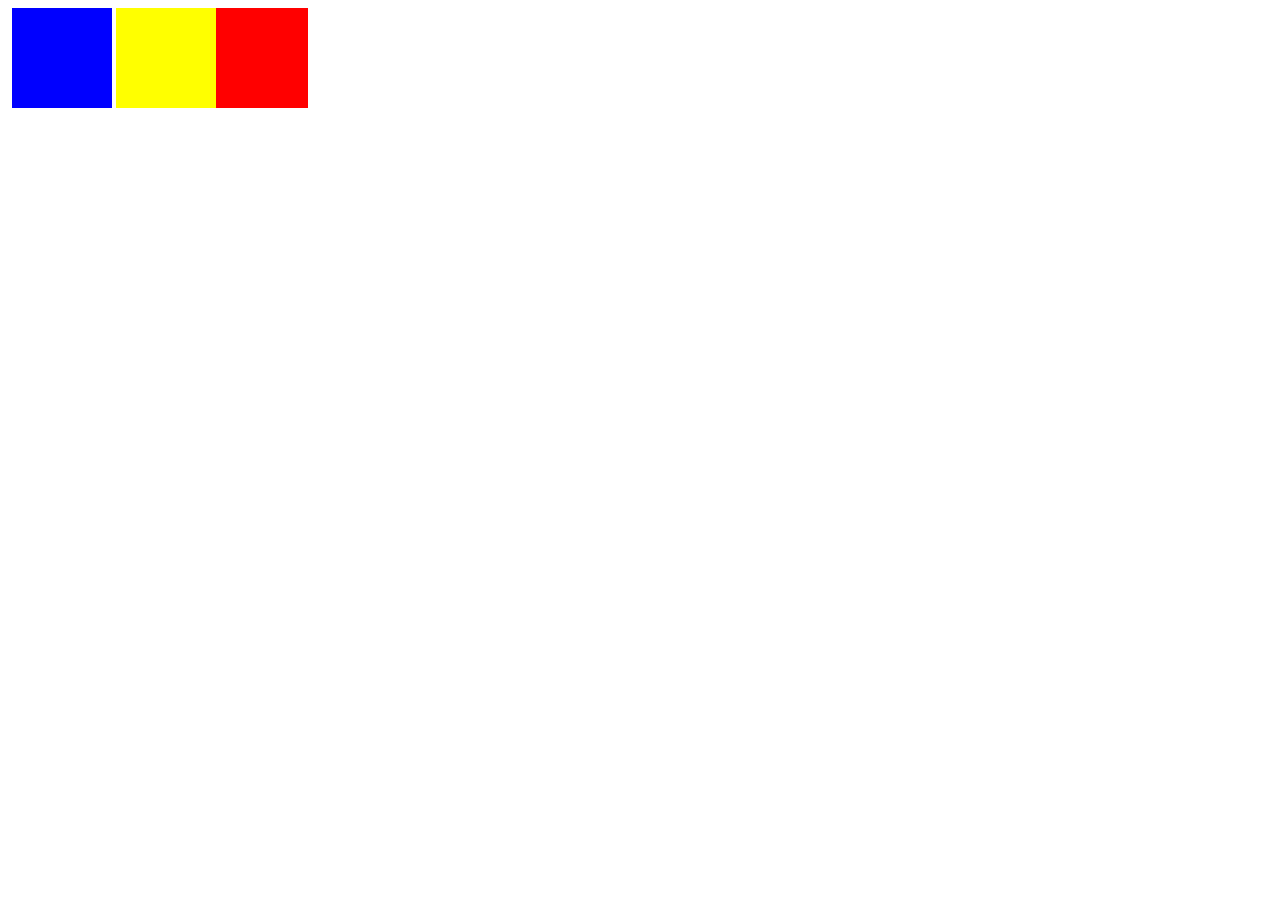
==== CSS - position/index.html @ 763b2972 "Display property, Css Static and Relative Positioning" ====
<!DOCTYPE html>
<html lang="en">
<head>
    <meta charset="UTF-8">
    <meta http-equiv="X-UA-Compatible" content="IE=edge">
    <meta name="viewport" content="width=device-width, initial-scale=1.0">
    <title>Document</title>
    <style>
        /* .red {
            background-color: red;
            height: 100px;
            left: 200px;
            position: relative;
            width: 100px;
        }
        .blue {
            background-color: blue;
            bottom: 100px;
            height: 100px;
            position: relative;
            width: 100px;
        }
        .yellow {
            background-color: yellow;
            bottom: 200px;
            height: 100px;
            left: 100px;
            position: relative;
            width: 100px;
        } */
        .red {
            background-color: red;
            display: inline-block;
            height: 100px;
            margin: 0;
            position: relative;
            left: 200px;
            width: 100px;
        }
        .blue {
            background-color: blue;
            display: inline-block;
            height: 100px;
            margin: 0;
            position: relative;
            right: 100px;
            width: 100px;
        }
        .yellow {
            background-color: yellow;
            display: inline-block;
            height: 100px;
            margin: 0;
            padding: 0;
            position: relative;
            right: 100px;
            width: 100px;
        }
    </style>
</head>
<body>
    <div class="red"></div>
    <div class="blue"></div>
    <div class="yellow"></div>
</body>
</html>
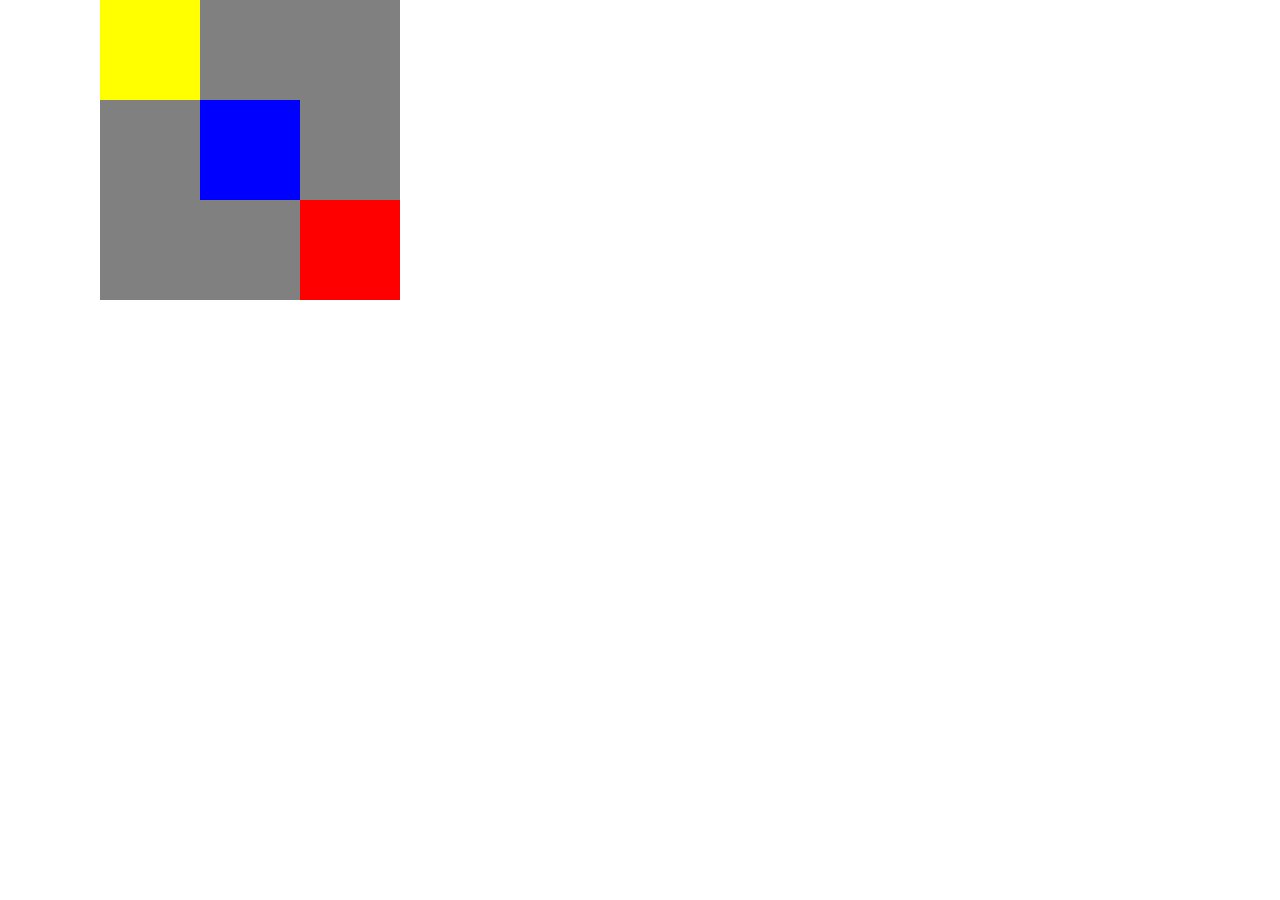
==== commit 9f4c8a51: "Absolute positioning (Parte 2)" ====
--- a/CSS - position/index.html
+++ b/CSS - position/index.html
@@ -6,61 +6,47 @@
     <meta name="viewport" content="width=device-width, initial-scale=1.0">
     <title>Document</title>
     <style>
-        /* .red {
+        * {
+            margin: 0;
+            padding: 0;
+        }
+        .container {
+            position: absolute;
+            background-color: grey;
+            margin-left: 100px;
+            height: 300px;
+            width: 300px;
+        }
+        .red {
             background-color: red;
             height: 100px;
+            width: 100px;
+            position: absolute;
             left: 200px;
-            position: relative;
-            width: 100px;
+            top: 200px;
         }
         .blue {
             background-color: blue;
-            bottom: 100px;
             height: 100px;
-            position: relative;
             width: 100px;
+            position: absolute;
+            top: 100px;
+            left: 100px;
         }
         .yellow {
             background-color: yellow;
-            bottom: 200px;
             height: 100px;
-            left: 100px;
-            position: relative;
             width: 100px;
-        } */
-        .red {
-            background-color: red;
-            display: inline-block;
-            height: 100px;
-            margin: 0;
-            position: relative;
-            left: 200px;
-            width: 100px;
-        }
-        .blue {
-            background-color: blue;
-            display: inline-block;
-            height: 100px;
-            margin: 0;
-            position: relative;
-            right: 100px;
-            width: 100px;
-        }
-        .yellow {
-            background-color: yellow;
-            display: inline-block;
-            height: 100px;
-            margin: 0;
-            padding: 0;
-            position: relative;
-            right: 100px;
-            width: 100px;
-        }
+            position: absolute;
+        } 
+
     </style>
 </head>
 <body>
-    <div class="red"></div>
-    <div class="blue"></div>
-    <div class="yellow"></div>
+    <div class="container">
+        <div class="red"></div>
+        <div class="blue"></div>
+        <div class="yellow"></div>
+    </div>
 </body>
 </html>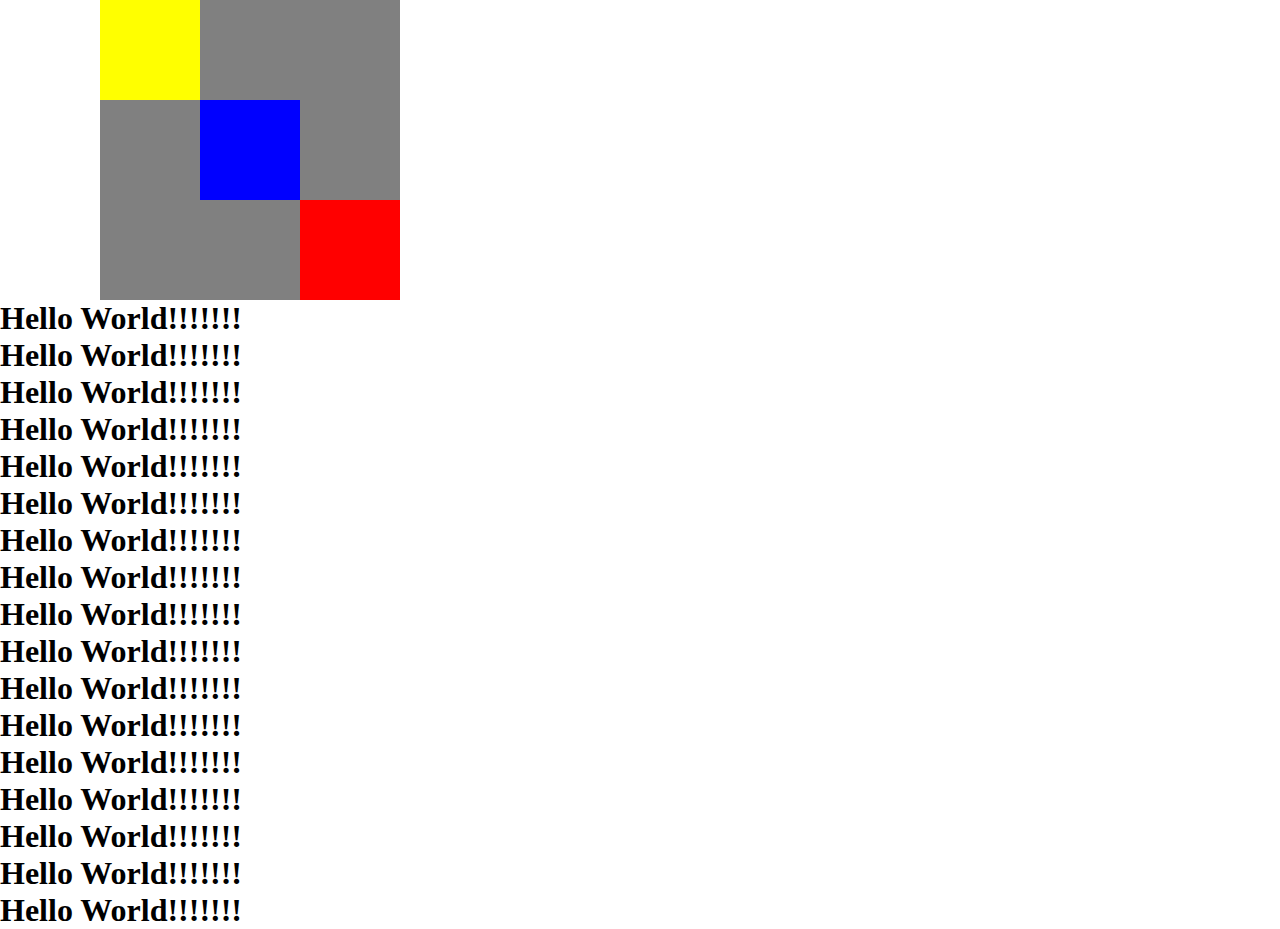
==== commit 259e2cdb: "Fixed positioning" ====
--- a/CSS - position/index.html
+++ b/CSS - position/index.html
@@ -37,8 +37,13 @@
             background-color: yellow;
             height: 100px;
             width: 100px;
-            position: absolute;
-        } 
+            position: fixed;
+            top: 0;
+        }
+        h1{
+            position: relative;
+            top: 300px;
+        }
 
     </style>
 </head>
@@ -48,5 +53,23 @@
         <div class="blue"></div>
         <div class="yellow"></div>
     </div>
+    <h1>Hello World!!!!!!!</h1>
+    <h1>Hello World!!!!!!!</h1>
+    <h1>Hello World!!!!!!!</h1>
+    <h1>Hello World!!!!!!!</h1>
+    <h1>Hello World!!!!!!!</h1>
+    <h1>Hello World!!!!!!!</h1>
+    <h1>Hello World!!!!!!!</h1>
+    <h1>Hello World!!!!!!!</h1>
+    <h1>Hello World!!!!!!!</h1>
+    <h1>Hello World!!!!!!!</h1>
+    <h1>Hello World!!!!!!!</h1>
+    <h1>Hello World!!!!!!!</h1>
+    <h1>Hello World!!!!!!!</h1>
+    <h1>Hello World!!!!!!!</h1>
+    <h1>Hello World!!!!!!!</h1>
+    <h1>Hello World!!!!!!!</h1>
+    <h1>Hello World!!!!!!!</h1>
+ 
 </body>
 </html>